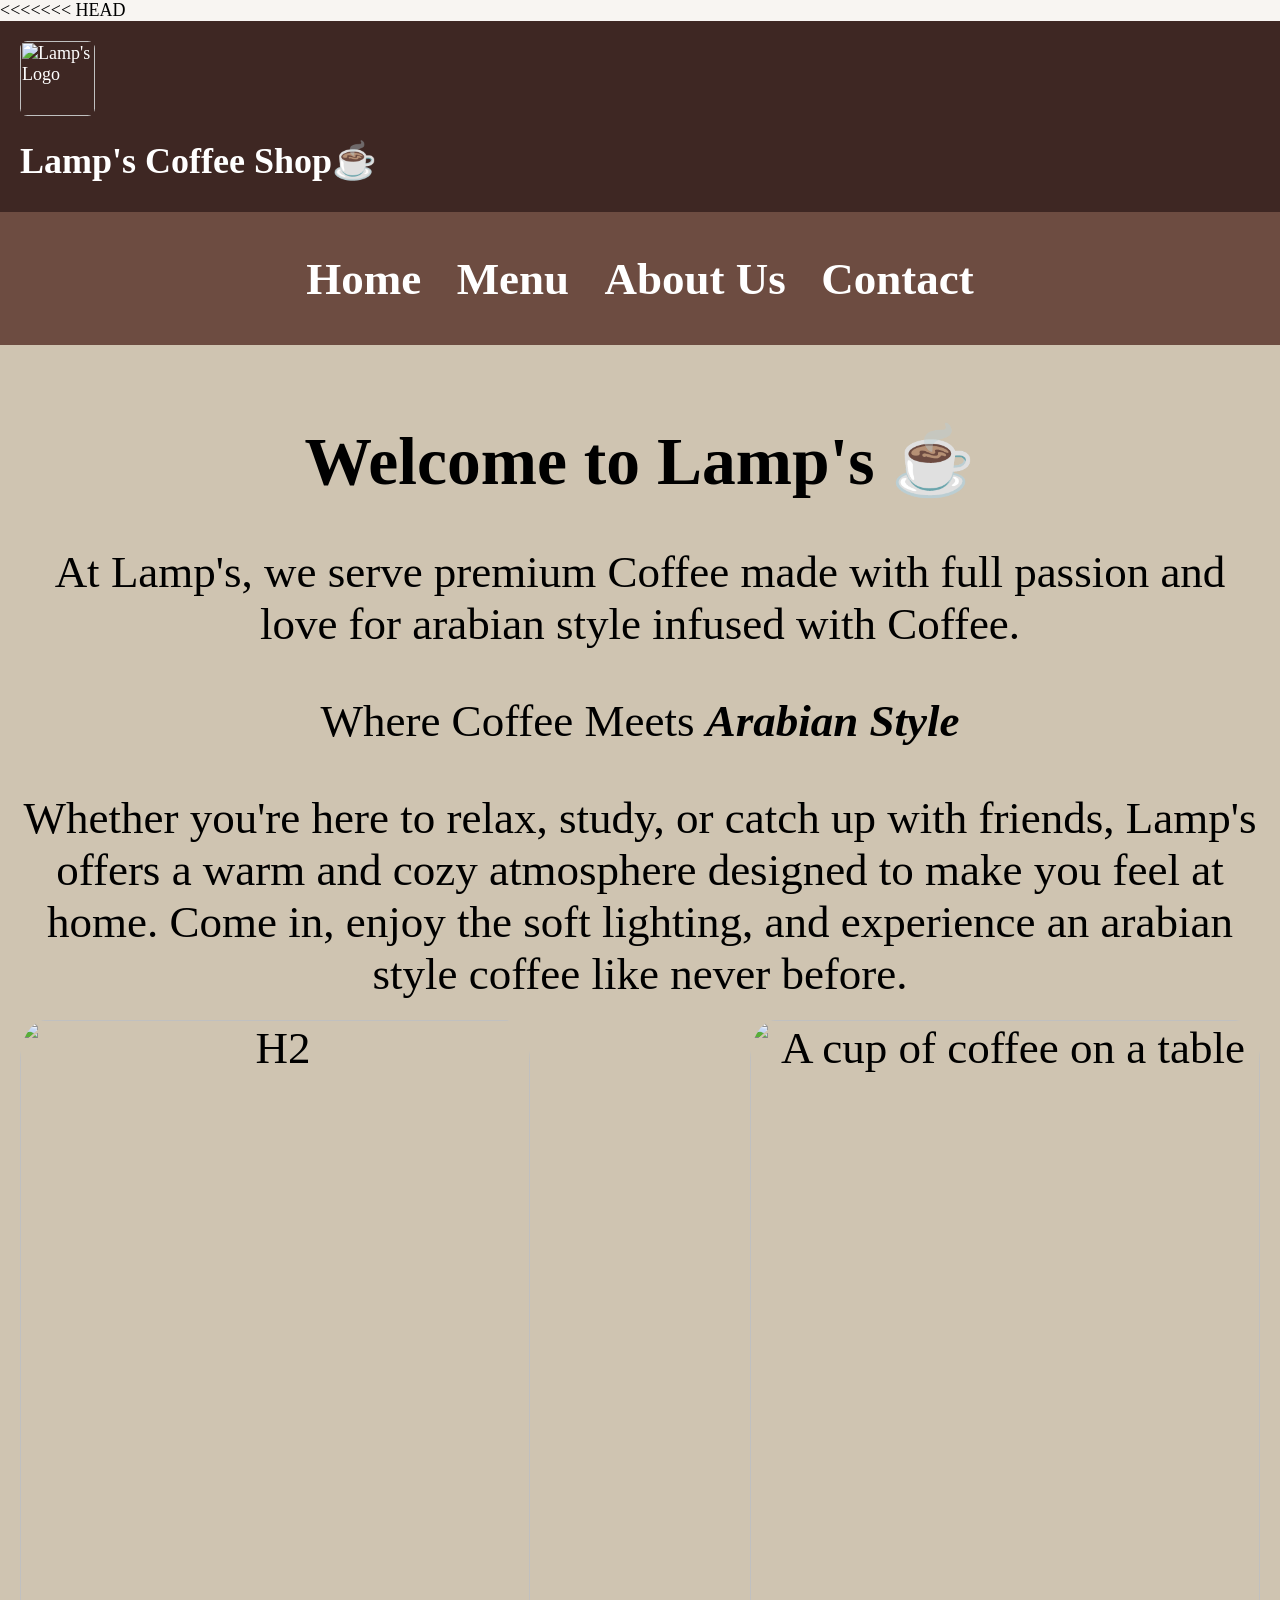
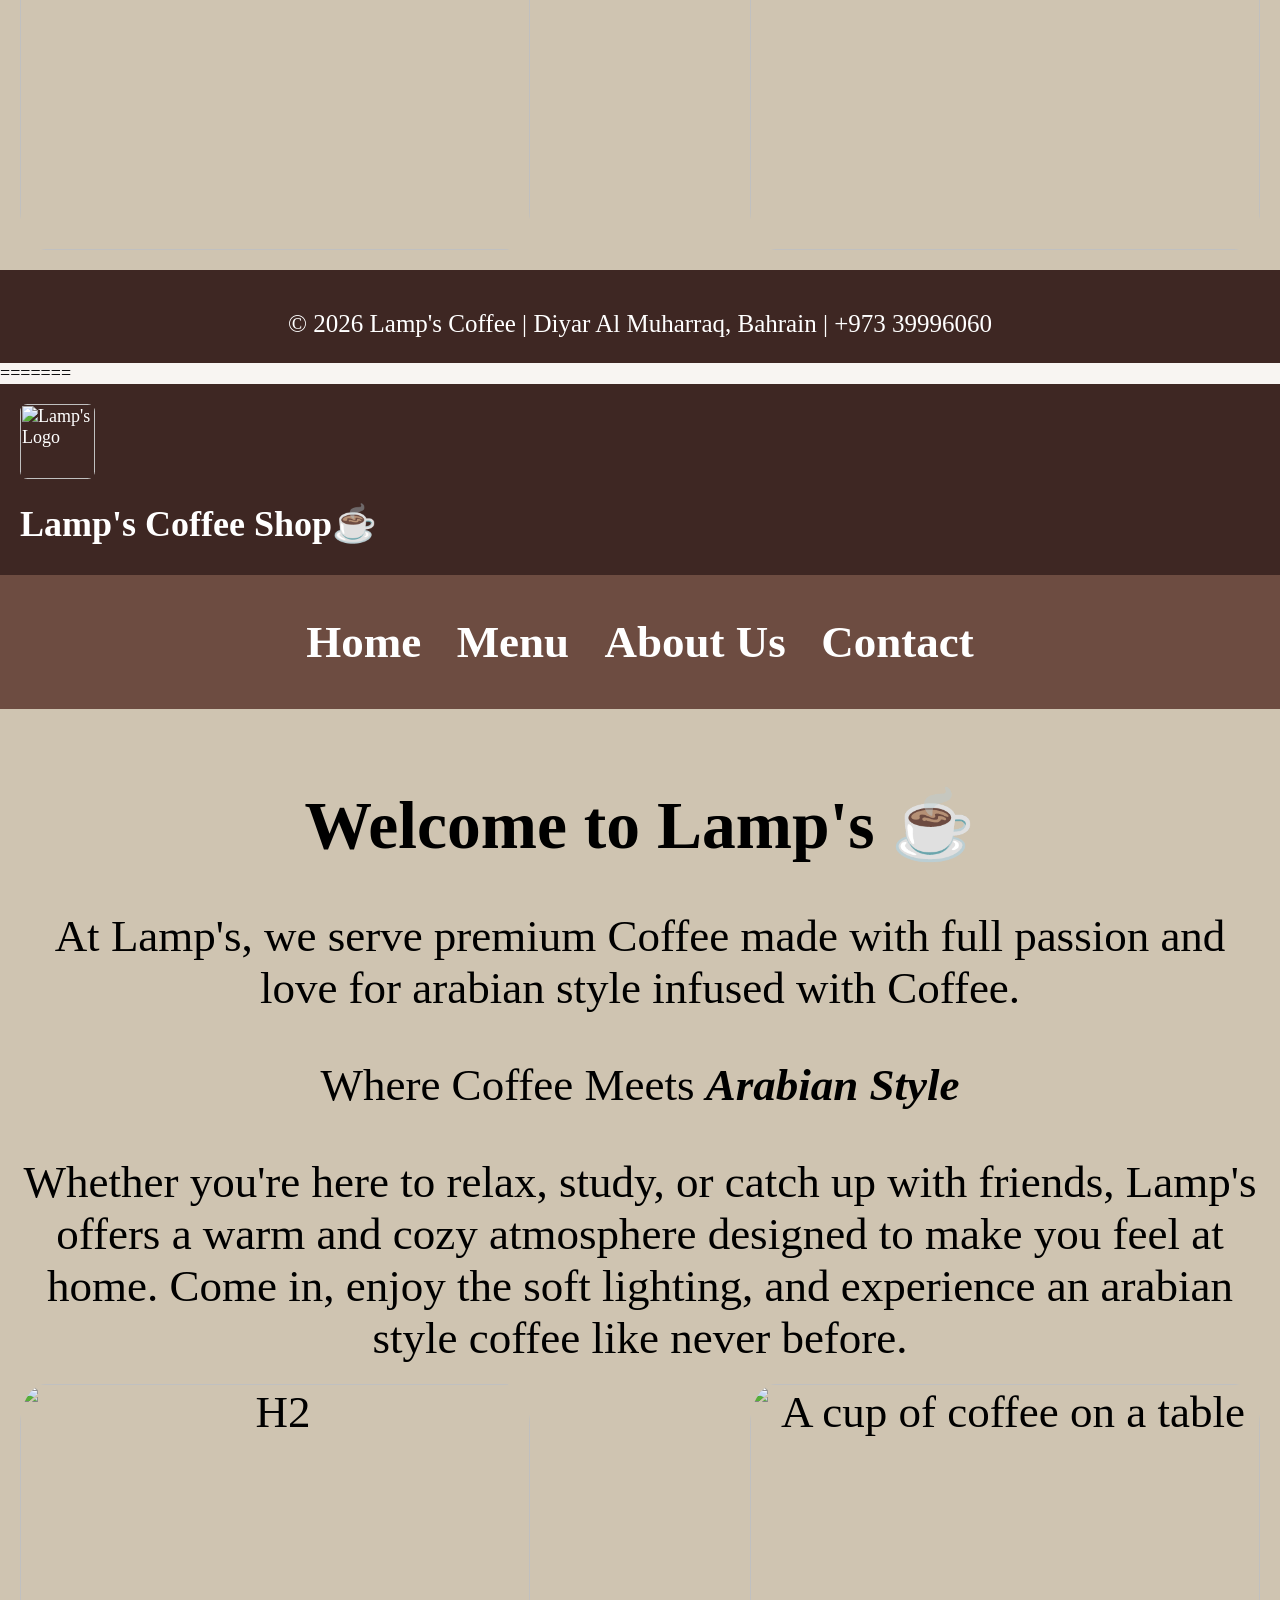
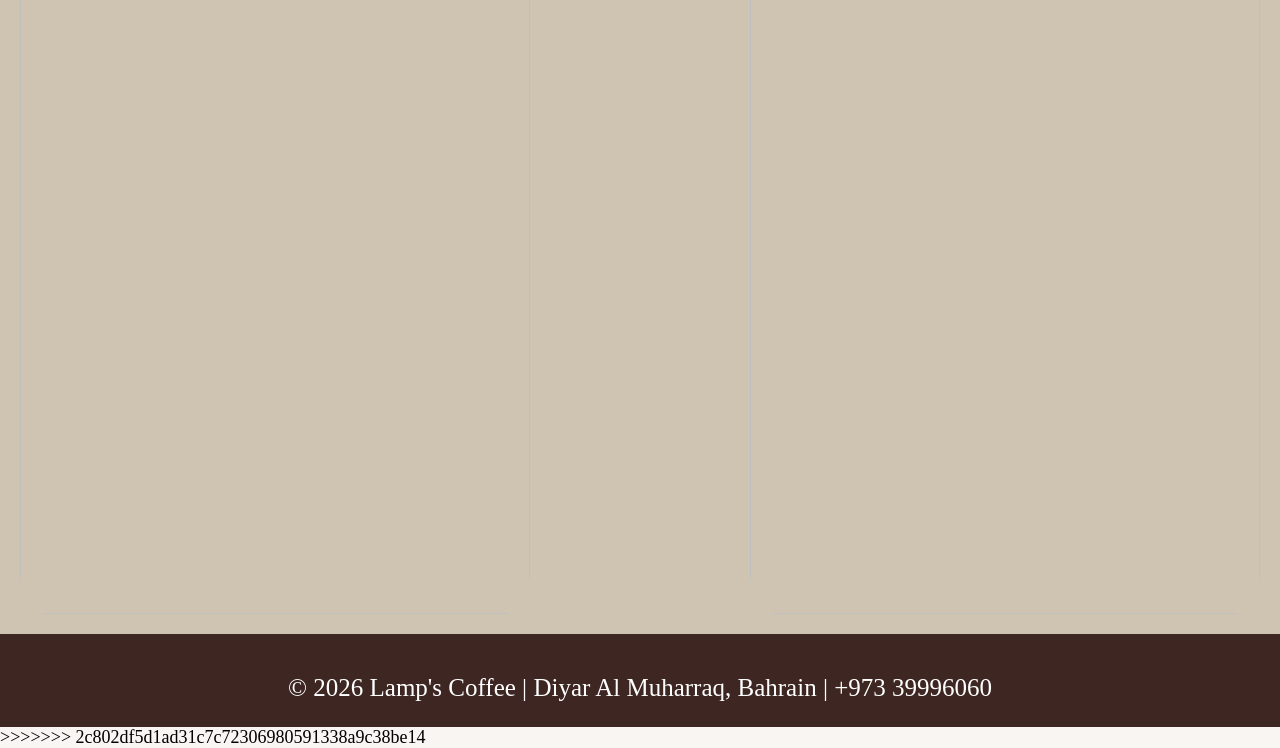
==== index.html @ f30292bc "first commit" ====
<<<<<<< HEAD
<!DOCTYPE html>
<html>
<head>
<title>Lamp's ☕</title>
<meta charset="utf-8">
<meta name="viewport" content="width=device-width, initial-scale=1.0">
<link rel="stylesheet" href="style.css">
</head>

<body>
<div id="container">

<header id="name">
  <img src="Images/logo.jpg" alt="Lamp's Logo" class="logo">
  <h1>Lamp's Coffee Shop☕</h1>
</header>

<nav id="navigation">
  <ul>
    <li><a href="index.html">Home</a></li>
    <li><a href="Menu.html">Menu</a></li>
    <li><a href="about.html">About Us</a></li>
    <li><a href="contact.html">Contact</a></li>
  </ul>
</nav>
  
<main id="content">
  <h2>Welcome to Lamp's ☕</h2>
  <p>
    At Lamp's, we serve premium Coffee made with full passion and love for arabian style infused with Coffee.
  </p>

  <p>
    Where Coffee Meets <strong> <em>Arabian Style</em> </strong>
  </p>  
<p>
  Whether you're here to relax, study, 
  or catch up with friends, Lamp's offers a warm and cozy
  atmosphere designed to make you feel at home. Come in,
  enjoy the soft lighting, 
  and experience an arabian style
  coffee like never before.
</p>
  <figure>
     <img src="Images/Home2.jpg"  alt="H2" class="home-image">
    <img src="Images/homePage.jpg"  alt="A cup of coffee on a table">
  </figure>
</div>
  </div>
</main>

<footer id="siteinfo">
  <p>© 2026 Lamp's Coffee | Diyar Al Muharraq, Bahrain | +973 39996060</p>
</footer>

</div>
</body>
</html>
=======
<!DOCTYPE html>
<html>
<head>
<title>Lamp's ☕</title>
<meta charset="utf-8">
<meta name="viewport" content="width=device-width, initial-scale=1.0">
<link rel="stylesheet" href="style.css">
</head>

<body>
<div id="container">

<header id="name">
  <img src="Images/logo.jpg" alt="Lamp's Logo" class="logo">
  <h1>Lamp's Coffee Shop☕</h1>
</header>

<nav id="navigation">
  <ul>
    <li><a href="index.html">Home</a></li>
    <li><a href="Menu.html">Menu</a></li>
    <li><a href="about.html">About Us</a></li>
    <li><a href="contact.html">Contact</a></li>
  </ul>
</nav>
  
<main id="content">
  <h2>Welcome to Lamp's ☕</h2>
  <p>
    At Lamp's, we serve premium Coffee made with full passion and love for arabian style infused with Coffee.
  </p>

  <p>
    Where Coffee Meets <strong> <em>Arabian Style</em> </strong>
  </p>  
<p>
  Whether you're here to relax, study, 
  or catch up with friends, Lamp's offers a warm and cozy
  atmosphere designed to make you feel at home. Come in,
  enjoy the soft lighting, 
  and experience an arabian style
  coffee like never before.
</p>
  <figure>
     <img src="Images/Home2.jpg"  alt="H2" class="home-image">
    <img src="Images/homePage.jpg"  alt="A cup of coffee on a table">
  </figure>
</div>
  </div>
</main>

<footer id="siteinfo">
  <p>© 2026 Lamp's Coffee | Diyar Al Muharraq, Bahrain | +973 39996060</p>
</footer>

</div>
</body>
</html>
>>>>>>> 2c802df5d1ad31c7c72306980591338a9c38be14
---- style.css ----
<<<<<<< HEAD
@import url('https://fonts.googleapis.com/css2?family=Instrument+Serif:ital@0;1&display=swap');

.instrument-serif-regular {
  font-family: "Instrument Serif", serif;
  font-weight: 400;
  font-style: normal;
}

body {
  margin: 0;
  font-family: "Instrument Serif", serif;
  font-weight: 400;
  font-style: normal;
  background-color: #f8f5f2;
  font-size: large;
}

#container {
  width: 100%;
  margin: auto;
  background: #cfc4b1;
  min-height: 100vh;
}

/* Header */
#name {
  background-color: #3e2723;
  color: white;
  padding: 20px;
  text-align: left;
}

/* Navigation */
#navigation {
  background-color: #6d4c41;
  padding: 19px;
  font-family: "Instrument Serif", serif;
  font-size: larger;
}

#navigation ul {
  list-style: none;
  padding: 0;
  text-align: center;
}

#navigation ul li {
  display: inline;
  margin: 0 15px;
}

#navigation a {
  color: white;
  text-decoration: none;
  font-weight: bold;
  font-size: 45px;
}

#navigation a:hover {
  color: #4d1123;
}

/* Content */
#content {
  padding: 20px;
  overflow: auto;
  font-size: larger;
  font-family: "Instrument Serif", serif;
  font-size: 45px;
 text-align: center;
}

/* Images */
figure {
  margin: 20px 0;
}

figure img {
  width: 510px;
  height: 830px;
  border-radius: 5%;
  float: right;
}

/* Footer */
#siteinfo {
  background-color: #3e2723;
  color: white;
  text-align: center;
  padding: 15px;
  margin-top: 0;
   font-size: 25px;

}
.logo {
  width: 75px;   
  height: auto;
  margin-right: 15px;
  border-radius: 10%;
} 

.menu {
  display: flex;
  gap: 20px;
  flex-wrap: wrap;
}

.item {
  text-align: center;
  font-size: larger;
  font-style: bold;
}

.item img {
  width: 300px;
  height: 300px;
  object-fit: cover;
  border-radius: 8px;
}

.item p {
  margin-top: 8px;
  font-size: 30px;
}

.about {
  display: flex;
  align-items: center;  
  justify-content: space-between;
  gap: 40px;
  margin-top: 30px;
}

.about-text {
  flex: 1;
}

.about-image {
  flex: 1;
  display: flex;
  justify-content: center;
}

.about-image img {
 width: 560px;
  height: 560px;
  object-fit: cover;   /* makes it a perfect square without stretching */
  border-radius: px;
}

p, h1, h2, h3 {
  margin-bottom: 10px;
}

.contact {
  display: flex;
  gap: 40px;
  flex-wrap: wrap;
}

.contact-info,
.contact-form {
  flex: 1;
  min-width: 250px;
}

.contact-form input,
.contact-form textarea {
  width: 100%;
  padding: 8px;
  margin-top: 5px;
  border: 1px solid #ccc;
  border-radius: 5px;
}

.contact-form button {
  padding: 46px 50px;
  background-color: #3e2723;
  color: white;
  border: none;
  border-radius: 5px;
  cursor: pointer;
  font-size: 40px;
  font-family: "Instrument Serif", serif;
}

.contact-form button:hover {
  background-color: #6d4c41;
}

.map {
  margin-top: 30px;
  border-radius: 10px;
  overflow: hidden;
  width: 100%;
}

.home-image {
  width: 510px;
  height: 830px;
  border-radius: 5%;
  float: left;
}

.contact-img {
  width: 750px;
  height: 750px;
  border-radius: 15px;
  display: flex;
  justify-content: center;
=======
@import url('https://fonts.googleapis.com/css2?family=Instrument+Serif:ital@0;1&display=swap');

.instrument-serif-regular {
  font-family: "Instrument Serif", serif;
  font-weight: 400;
  font-style: normal;
}

body {
  margin: 0;
  font-family: "Instrument Serif", serif;
  font-weight: 400;
  font-style: normal;
  background-color: #f8f5f2;
  font-size: large;
}

#container {
  width: 100%;
  margin: auto;
  background: #cfc4b1;
  min-height: 100vh;
}

/* Header */
#name {
  background-color: #3e2723;
  color: white;
  padding: 20px;
  text-align: left;
}

/* Navigation */
#navigation {
  background-color: #6d4c41;
  padding: 19px;
  font-family: "Instrument Serif", serif;
  font-size: larger;
}

#navigation ul {
  list-style: none;
  padding: 0;
  text-align: center;
}

#navigation ul li {
  display: inline;
  margin: 0 15px;
}

#navigation a {
  color: white;
  text-decoration: none;
  font-weight: bold;
  font-size: 45px;
}

#navigation a:hover {
  color: #4d1123;
}

/* Content */
#content {
  padding: 20px;
  overflow: auto;
  font-size: larger;
  font-family: "Instrument Serif", serif;
  font-size: 45px;
 text-align: center;
}

/* Images */
figure {
  margin: 20px 0;
}

figure img {
  width: 510px;
  height: 830px;
  border-radius: 5%;
  float: right;
}

/* Footer */
#siteinfo {
  background-color: #3e2723;
  color: white;
  text-align: center;
  padding: 15px;
  margin-top: 0;
   font-size: 25px;

}
.logo {
  width: 75px;   
  height: auto;
  margin-right: 15px;
  border-radius: 10%;
} 

.menu {
  display: flex;
  gap: 20px;
  flex-wrap: wrap;
}

.item {
  text-align: center;
  font-size: larger;
  font-style: bold;
}

.item img {
  width: 300px;
  height: 300px;
  object-fit: cover;
  border-radius: 8px;
}

.item p {
  margin-top: 8px;
  font-size: 30px;
}

.about {
  display: flex;
  align-items: center;  
  justify-content: space-between;
  gap: 40px;
  margin-top: 30px;
}

.about-text {
  flex: 1;
}

.about-image {
  flex: 1;
  display: flex;
  justify-content: center;
}

.about-image img {
 width: 560px;
  height: 560px;
  object-fit: cover;   /* makes it a perfect square without stretching */
  border-radius: px;
}

p, h1, h2, h3 {
  margin-bottom: 10px;
}

.contact {
  display: flex;
  gap: 40px;
  flex-wrap: wrap;
}

.contact-info,
.contact-form {
  flex: 1;
  min-width: 250px;
}

.contact-form input,
.contact-form textarea {
  width: 100%;
  padding: 8px;
  margin-top: 5px;
  border: 1px solid #ccc;
  border-radius: 5px;
}

.contact-form button {
  padding: 46px 50px;
  background-color: #3e2723;
  color: white;
  border: none;
  border-radius: 5px;
  cursor: pointer;
  font-size: 40px;
  font-family: "Instrument Serif", serif;
}

.contact-form button:hover {
  background-color: #6d4c41;
}

.map {
  margin-top: 30px;
  border-radius: 10px;
  overflow: hidden;
  width: 100%;
}

.home-image {
  width: 510px;
  height: 830px;
  border-radius: 5%;
  float: left;
}

.contact-img {
  width: 750px;
  height: 750px;
  border-radius: 15px;
  display: flex;
  justify-content: center;
>>>>>>> 2c802df5d1ad31c7c72306980591338a9c38be14
}
---- style.css ----
<<<<<<< HEAD
@import url('https://fonts.googleapis.com/css2?family=Instrument+Serif:ital@0;1&display=swap');

.instrument-serif-regular {
  font-family: "Instrument Serif", serif;
  font-weight: 400;
  font-style: normal;
}

body {
  margin: 0;
  font-family: "Instrument Serif", serif;
  font-weight: 400;
  font-style: normal;
  background-color: #f8f5f2;
  font-size: large;
}

#container {
  width: 100%;
  margin: auto;
  background: #cfc4b1;
  min-height: 100vh;
}

/* Header */
#name {
  background-color: #3e2723;
  color: white;
  padding: 20px;
  text-align: left;
}

/* Navigation */
#navigation {
  background-color: #6d4c41;
  padding: 19px;
  font-family: "Instrument Serif", serif;
  font-size: larger;
}

#navigation ul {
  list-style: none;
  padding: 0;
  text-align: center;
}

#navigation ul li {
  display: inline;
  margin: 0 15px;
}

#navigation a {
  color: white;
  text-decoration: none;
  font-weight: bold;
  font-size: 45px;
}

#navigation a:hover {
  color: #4d1123;
}

/* Content */
#content {
  padding: 20px;
  overflow: auto;
  font-size: larger;
  font-family: "Instrument Serif", serif;
  font-size: 45px;
 text-align: center;
}

/* Images */
figure {
  margin: 20px 0;
}

figure img {
  width: 510px;
  height: 830px;
  border-radius: 5%;
  float: right;
}

/* Footer */
#siteinfo {
  background-color: #3e2723;
  color: white;
  text-align: center;
  padding: 15px;
  margin-top: 0;
   font-size: 25px;

}
.logo {
  width: 75px;   
  height: auto;
  margin-right: 15px;
  border-radius: 10%;
} 

.menu {
  display: flex;
  gap: 20px;
  flex-wrap: wrap;
}

.item {
  text-align: center;
  font-size: larger;
  font-style: bold;
}

.item img {
  width: 300px;
  height: 300px;
  object-fit: cover;
  border-radius: 8px;
}

.item p {
  margin-top: 8px;
  font-size: 30px;
}

.about {
  display: flex;
  align-items: center;  
  justify-content: space-between;
  gap: 40px;
  margin-top: 30px;
}

.about-text {
  flex: 1;
}

.about-image {
  flex: 1;
  display: flex;
  justify-content: center;
}

.about-image img {
 width: 560px;
  height: 560px;
  object-fit: cover;   /* makes it a perfect square without stretching */
  border-radius: px;
}

p, h1, h2, h3 {
  margin-bottom: 10px;
}

.contact {
  display: flex;
  gap: 40px;
  flex-wrap: wrap;
}

.contact-info,
.contact-form {
  flex: 1;
  min-width: 250px;
}

.contact-form input,
.contact-form textarea {
  width: 100%;
  padding: 8px;
  margin-top: 5px;
  border: 1px solid #ccc;
  border-radius: 5px;
}

.contact-form button {
  padding: 46px 50px;
  background-color: #3e2723;
  color: white;
  border: none;
  border-radius: 5px;
  cursor: pointer;
  font-size: 40px;
  font-family: "Instrument Serif", serif;
}

.contact-form button:hover {
  background-color: #6d4c41;
}

.map {
  margin-top: 30px;
  border-radius: 10px;
  overflow: hidden;
  width: 100%;
}

.home-image {
  width: 510px;
  height: 830px;
  border-radius: 5%;
  float: left;
}

.contact-img {
  width: 750px;
  height: 750px;
  border-radius: 15px;
  display: flex;
  justify-content: center;
=======
@import url('https://fonts.googleapis.com/css2?family=Instrument+Serif:ital@0;1&display=swap');

.instrument-serif-regular {
  font-family: "Instrument Serif", serif;
  font-weight: 400;
  font-style: normal;
}

body {
  margin: 0;
  font-family: "Instrument Serif", serif;
  font-weight: 400;
  font-style: normal;
  background-color: #f8f5f2;
  font-size: large;
}

#container {
  width: 100%;
  margin: auto;
  background: #cfc4b1;
  min-height: 100vh;
}

/* Header */
#name {
  background-color: #3e2723;
  color: white;
  padding: 20px;
  text-align: left;
}

/* Navigation */
#navigation {
  background-color: #6d4c41;
  padding: 19px;
  font-family: "Instrument Serif", serif;
  font-size: larger;
}

#navigation ul {
  list-style: none;
  padding: 0;
  text-align: center;
}

#navigation ul li {
  display: inline;
  margin: 0 15px;
}

#navigation a {
  color: white;
  text-decoration: none;
  font-weight: bold;
  font-size: 45px;
}

#navigation a:hover {
  color: #4d1123;
}

/* Content */
#content {
  padding: 20px;
  overflow: auto;
  font-size: larger;
  font-family: "Instrument Serif", serif;
  font-size: 45px;
 text-align: center;
}

/* Images */
figure {
  margin: 20px 0;
}

figure img {
  width: 510px;
  height: 830px;
  border-radius: 5%;
  float: right;
}

/* Footer */
#siteinfo {
  background-color: #3e2723;
  color: white;
  text-align: center;
  padding: 15px;
  margin-top: 0;
   font-size: 25px;

}
.logo {
  width: 75px;   
  height: auto;
  margin-right: 15px;
  border-radius: 10%;
} 

.menu {
  display: flex;
  gap: 20px;
  flex-wrap: wrap;
}

.item {
  text-align: center;
  font-size: larger;
  font-style: bold;
}

.item img {
  width: 300px;
  height: 300px;
  object-fit: cover;
  border-radius: 8px;
}

.item p {
  margin-top: 8px;
  font-size: 30px;
}

.about {
  display: flex;
  align-items: center;  
  justify-content: space-between;
  gap: 40px;
  margin-top: 30px;
}

.about-text {
  flex: 1;
}

.about-image {
  flex: 1;
  display: flex;
  justify-content: center;
}

.about-image img {
 width: 560px;
  height: 560px;
  object-fit: cover;   /* makes it a perfect square without stretching */
  border-radius: px;
}

p, h1, h2, h3 {
  margin-bottom: 10px;
}

.contact {
  display: flex;
  gap: 40px;
  flex-wrap: wrap;
}

.contact-info,
.contact-form {
  flex: 1;
  min-width: 250px;
}

.contact-form input,
.contact-form textarea {
  width: 100%;
  padding: 8px;
  margin-top: 5px;
  border: 1px solid #ccc;
  border-radius: 5px;
}

.contact-form button {
  padding: 46px 50px;
  background-color: #3e2723;
  color: white;
  border: none;
  border-radius: 5px;
  cursor: pointer;
  font-size: 40px;
  font-family: "Instrument Serif", serif;
}

.contact-form button:hover {
  background-color: #6d4c41;
}

.map {
  margin-top: 30px;
  border-radius: 10px;
  overflow: hidden;
  width: 100%;
}

.home-image {
  width: 510px;
  height: 830px;
  border-radius: 5%;
  float: left;
}

.contact-img {
  width: 750px;
  height: 750px;
  border-radius: 15px;
  display: flex;
  justify-content: center;
>>>>>>> 2c802df5d1ad31c7c72306980591338a9c38be14
}
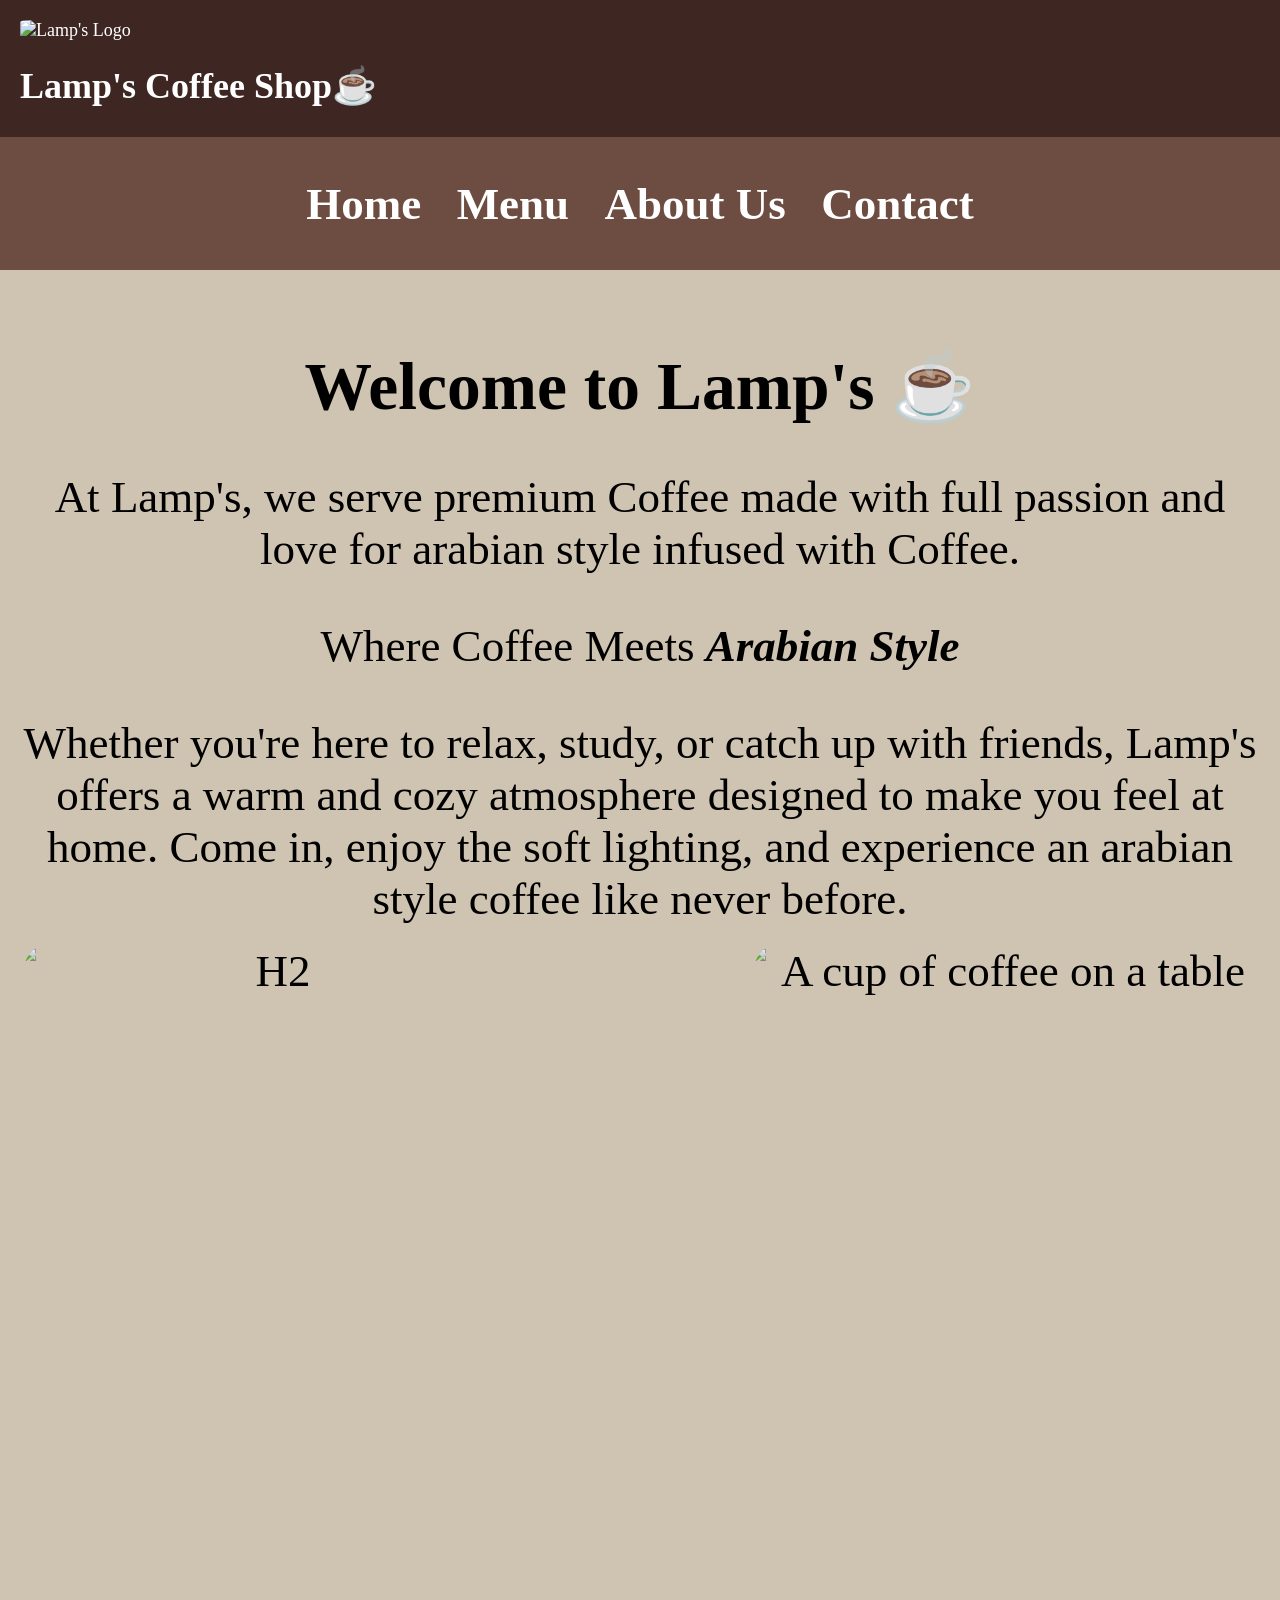
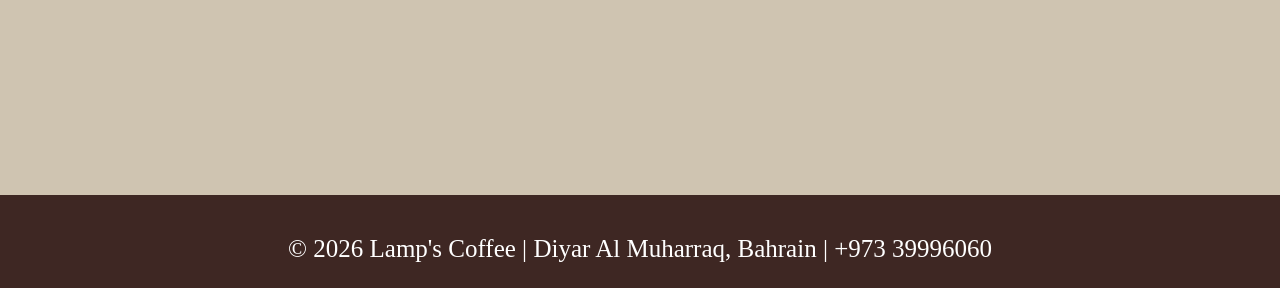
==== commit 5c7c7124: "first commit" ====
--- a/index.html
+++ b/index.html
@@ -1,4 +1,3 @@
-<<<<<<< HEAD
 <!DOCTYPE html>
 <html>
 <head>
@@ -57,63 +56,3 @@
 </div>
 </body>
 </html>
-=======
-<!DOCTYPE html>
-<html>
-<head>
-<title>Lamp's ☕</title>
-<meta charset="utf-8">
-<meta name="viewport" content="width=device-width, initial-scale=1.0">
-<link rel="stylesheet" href="style.css">
-</head>
-
-<body>
-<div id="container">
-
-<header id="name">
-  <img src="Images/logo.jpg" alt="Lamp's Logo" class="logo">
-  <h1>Lamp's Coffee Shop☕</h1>
-</header>
-
-<nav id="navigation">
-  <ul>
-    <li><a href="index.html">Home</a></li>
-    <li><a href="Menu.html">Menu</a></li>
-    <li><a href="about.html">About Us</a></li>
-    <li><a href="contact.html">Contact</a></li>
-  </ul>
-</nav>
-  
-<main id="content">
-  <h2>Welcome to Lamp's ☕</h2>
-  <p>
-    At Lamp's, we serve premium Coffee made with full passion and love for arabian style infused with Coffee.
-  </p>
-
-  <p>
-    Where Coffee Meets <strong> <em>Arabian Style</em> </strong>
-  </p>  
-<p>
-  Whether you're here to relax, study, 
-  or catch up with friends, Lamp's offers a warm and cozy
-  atmosphere designed to make you feel at home. Come in,
-  enjoy the soft lighting, 
-  and experience an arabian style
-  coffee like never before.
-</p>
-  <figure>
-     <img src="Images/Home2.jpg"  alt="H2" class="home-image">
-    <img src="Images/homePage.jpg"  alt="A cup of coffee on a table">
-  </figure>
-</div>
-  </div>
-</main>
-
-<footer id="siteinfo">
-  <p>© 2026 Lamp's Coffee | Diyar Al Muharraq, Bahrain | +973 39996060</p>
-</footer>
-
-</div>
-</body>
-</html>
->>>>>>> 2c802df5d1ad31c7c72306980591338a9c38be14
